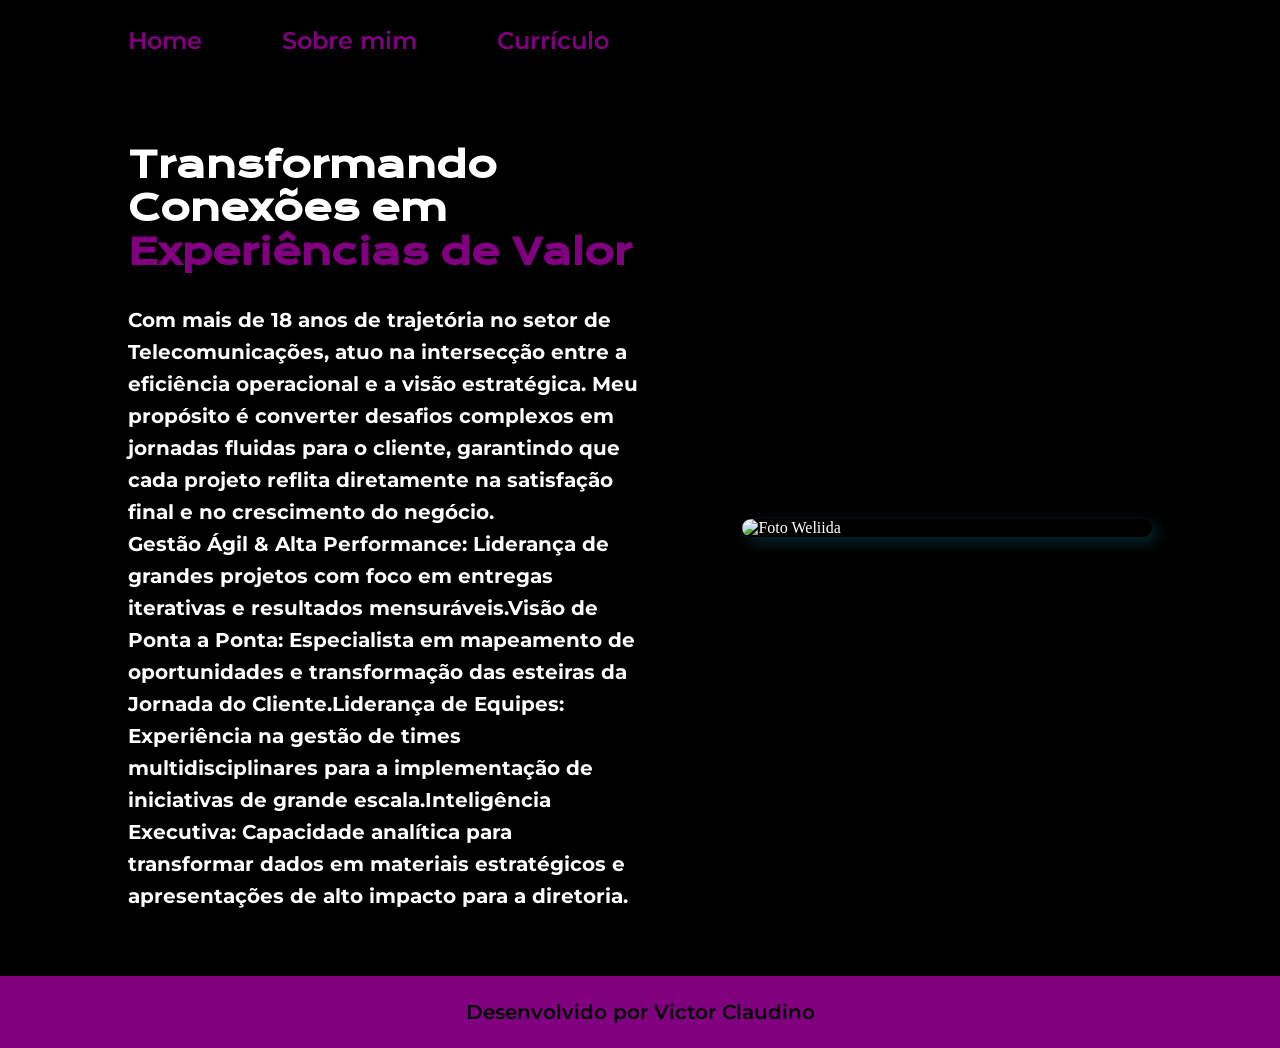
==== index.html @ 18a423d3 "Add files via upload" ====
<!DOCTYPE html>
<html lang="pt-br">
<head>
    <meta charset="UTF-8">
    <meta name="viewport" content="width=device-width, initial-scale=1.0">
    <title>WELLIDA | Portfólio</title>
    <link rel="stylesheet" href="style.css">
</head>
<body>
   <header class="cabecalho">
        <nav class="cabecalho__menu">
            <a class="cabecalho__menu__link" href="index.html">Home</a>
            <a class="cabecalho__menu__link" href="about.html">Sobre mim</a>
            <a class="cabecalho__menu__link" href="curriculo.html">Currículo</a>
        </nav>
   </header>

   <main class="apresentacao">
       <section class="apresentacao__conteudo">
            <h1 class="apresentacao__titulo">Transformando Conexões em <span class="titulo-destaque">Experiências de Valor</span><h1>
                <p class="apresentacao__texto">Com mais de 18 anos de trajetória no setor de Telecomunicações, atuo na intersecção entre a eficiência operacional e a visão estratégica. Meu propósito é converter desafios complexos em jornadas fluidas para o cliente, garantindo que cada projeto reflita diretamente na satisfação final e no crescimento do negócio. </p>
                <p class="apresentacao__texto" >Gestão Ágil & Alta Performance: Liderança de grandes projetos com foco em entregas iterativas e resultados mensuráveis.Visão de Ponta a Ponta: Especialista em mapeamento de oportunidades e transformação das esteiras da Jornada do Cliente.Liderança de Equipes: Experiência na gestão de times multidisciplinares para a implementação de iniciativas de grande escala.Inteligência Executiva: Capacidade analítica para transformar dados em materiais estratégicos e apresentações de alto impacto para a diretoria.
                 </p>
            </section>
       <img class="apresentacao__imagem" src="1760743152481.jpg" alt="Foto Weliida">
    </main> 

   <footer class="rodape">
        <p>Desenvolvido por Victor Claudino</p>
    </footer>
</body>
</html>
---- style.css ----
@import url('https://fonts.googleapis.com/css2?family=Krona+One&family=Montserrat:wght@400;600&display=swap');

/* Variáveis de Cores para facilitar a manutenção */
:root {
    --cor-primaria: #000000;
    --cor-secundaria: white;
    --cor-terciaria: purple ;
    --cor-hover: #272727;
}

* {
    margin: 0;
    padding: 0;
    box-sizing: border-box;
}

body {
    background-color: var(--cor-primaria);
    color: var(--cor-secundaria);
    min-height: 100vh;
    display: flex;
    flex-direction: column;
}

/* --- CABEÇALHO E MENU --- */
.cabecalho {
    padding: 2% 0 2% 10%;
}

.cabecalho__menu {
    display: flex;
    gap: 80px;
}

.cabecalho__menu__link {
    font-family: 'Montserrat', sans-serif;
    font-size: 24px;
    font-weight: 600;
    color: var(--cor-terciaria);
    text-decoration: none;
    transition: 0.3s;
}

.cabecalho__menu__link:hover {
    color: var(--cor-secundaria);
    text-shadow: 0 0 10px var(--cor-terciaria);
}

/* --- CONTEÚDO PRINCIPAL (REUTILIZÁVEL) --- */
.apresentacao {
    flex: 1;
    padding: 5% 10%;
    display: flex;
    align-items: center;
    justify-content: space-between;
    gap: 40px;
}

.apresentacao__conteudo {
    width: 50%;
    display: flex;
    flex-direction: column;
    gap: 30px;
}

.apresentacao__titulo {
    font-size: 36px;
    font-family: 'Krona One', sans-serif;
    line-height: 1.2;
}

.titulo-destaque {
    color: var(--cor-terciaria);
}

.apresentacao__texto {
    font-size: 20px;
    font-family: 'Montserrat', sans-serif;
    line-height: 1.6;
}

.apresentacao__imagem {
    width: 40%;
    border-radius: 10px;
    box-shadow: 5px 5px 15px rgba(34, 212, 253, 0.2);
}

/* --- BOTÕES E LINKS --- */
.apresentacao__links {
    display: flex;
    flex-direction: column;
    align-items: center;
    gap: 16px;
}

.apresentacao__links__subtitulo {
    font-family: 'Krona One', sans-serif;
    font-size: 24px;
    margin-bottom: 10px;
}

.apresentacao__links__link {
    display: flex;
    justify-content: center;
    align-items: center;
    gap: 16px;
    width: 100%;
    max-width: 378px;
    border: 2px solid var(--cor-terciaria);
    border-radius: 8px;
    font-size: 24px;
    font-weight: 600;
    padding: 12px 0;
    text-decoration: none;
    color: var(--cor-secundaria);
    font-family: 'Montserrat', sans-serif;
    transition: 0.3s;
}

.apresentacao__links__link img {
    width: 32px;
}

.apresentacao__links__link:hover {
    background-color: var(--cor-hover);
    border-color: var(--cor-secundaria);
    transform: scale(1.02);
}

/* --- ESTILOS EXCLUSIVOS DO CURRÍCULO --- */
.curriculo__subtitulo {
    font-family: 'Krona One', sans-serif;
    font-size: 24px;
    color: var(--cor-terciaria);
    margin-top: 10px;
}

.curriculo__lista {
    font-family: 'Montserrat', sans-serif;
    font-size: 18px;
    list-style-position: inside;
    margin-left: 10px;
    display: flex;
    flex-direction: column;
    gap: 15px;
}

.curriculo__lista li strong {
    color: var(--cor-terciaria);
}

.curriculo__lista p {
    font-size: 16px;
    margin-top: 5px;
    opacity: 0.8;
    padding-left: 20px;
}

/* --- RODAPÉ --- */
.rodape {
    padding: 24px;
    color: var(--cor-primaria);
    background-color: var(--cor-terciaria);
    text-align: center;
    font-family: 'Montserrat', sans-serif;
    font-size: 20px;
    font-weight: 600;
}

/* --- RESPONSIVIDADE (MOBILE) --- */
@media (max-width: 1200px) {
    .cabecalho {
        padding: 5% 0;
    }

    .cabecalho__menu {
        justify-content: center;
        gap: 30px;
    }

    .apresentacao {
        flex-direction: column-reverse;
        padding: 10% 5%;
        text-align: center;
    }

    .apresentacao__conteudo {
        width: 100%;
    }

    .apresentacao__imagem {
        width: 70%;
    }

    .apresentacao__links__link {
        max-width: 100%;
    }
}
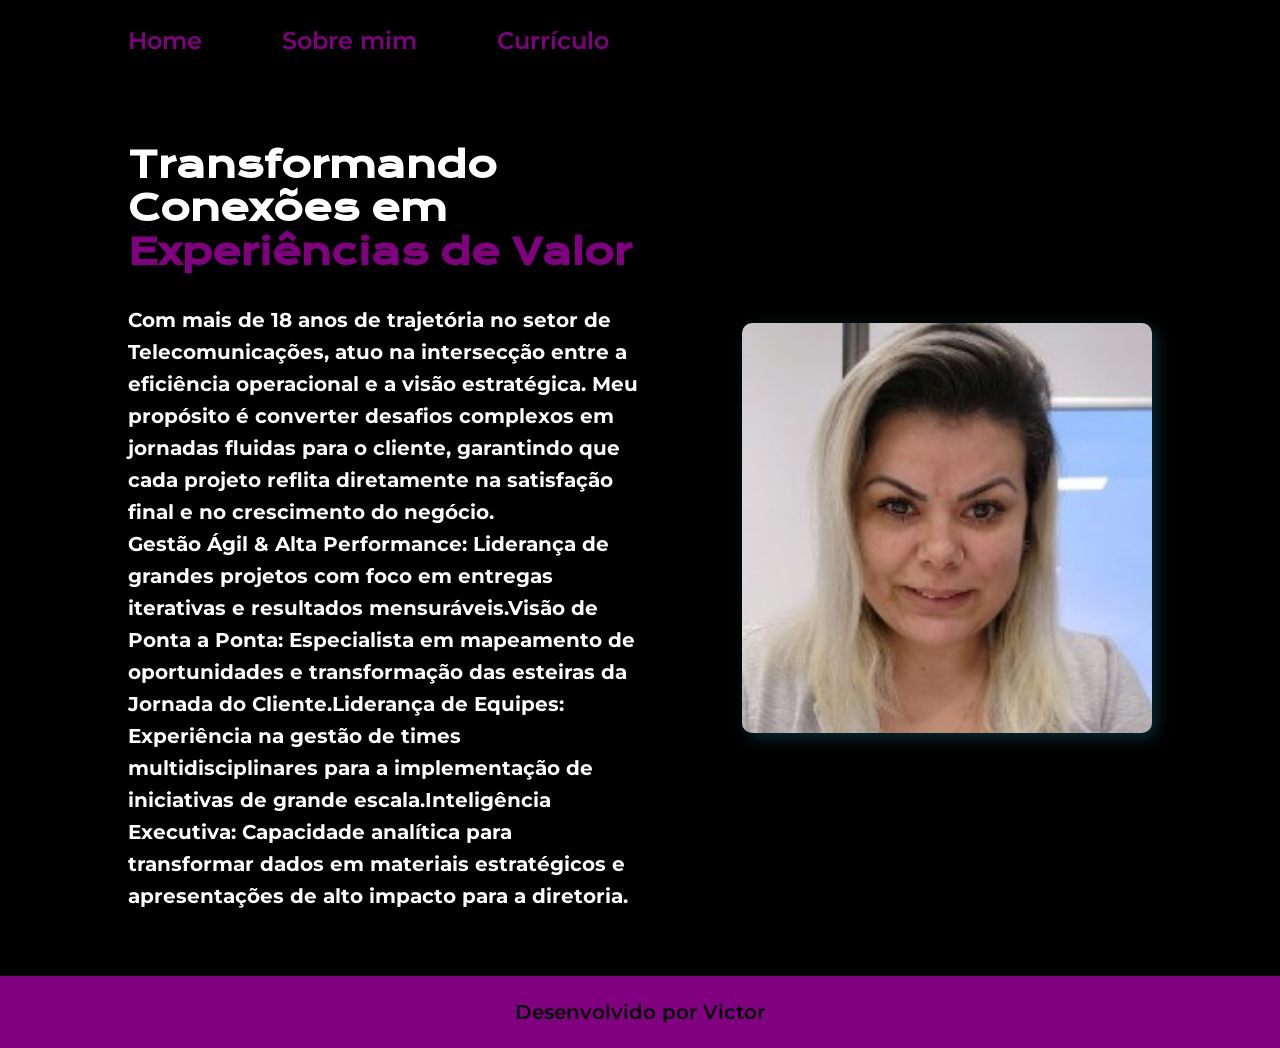
==== commit 66876834: "Update index.html" ====
--- a/index.html
+++ b/index.html
@@ -26,7 +26,7 @@
     </main> 
 
    <footer class="rodape">
-        <p>Desenvolvido por Victor Claudino</p>
+        <p>Desenvolvido por Victor</p>
     </footer>
 </body>
-</html>+</html>
